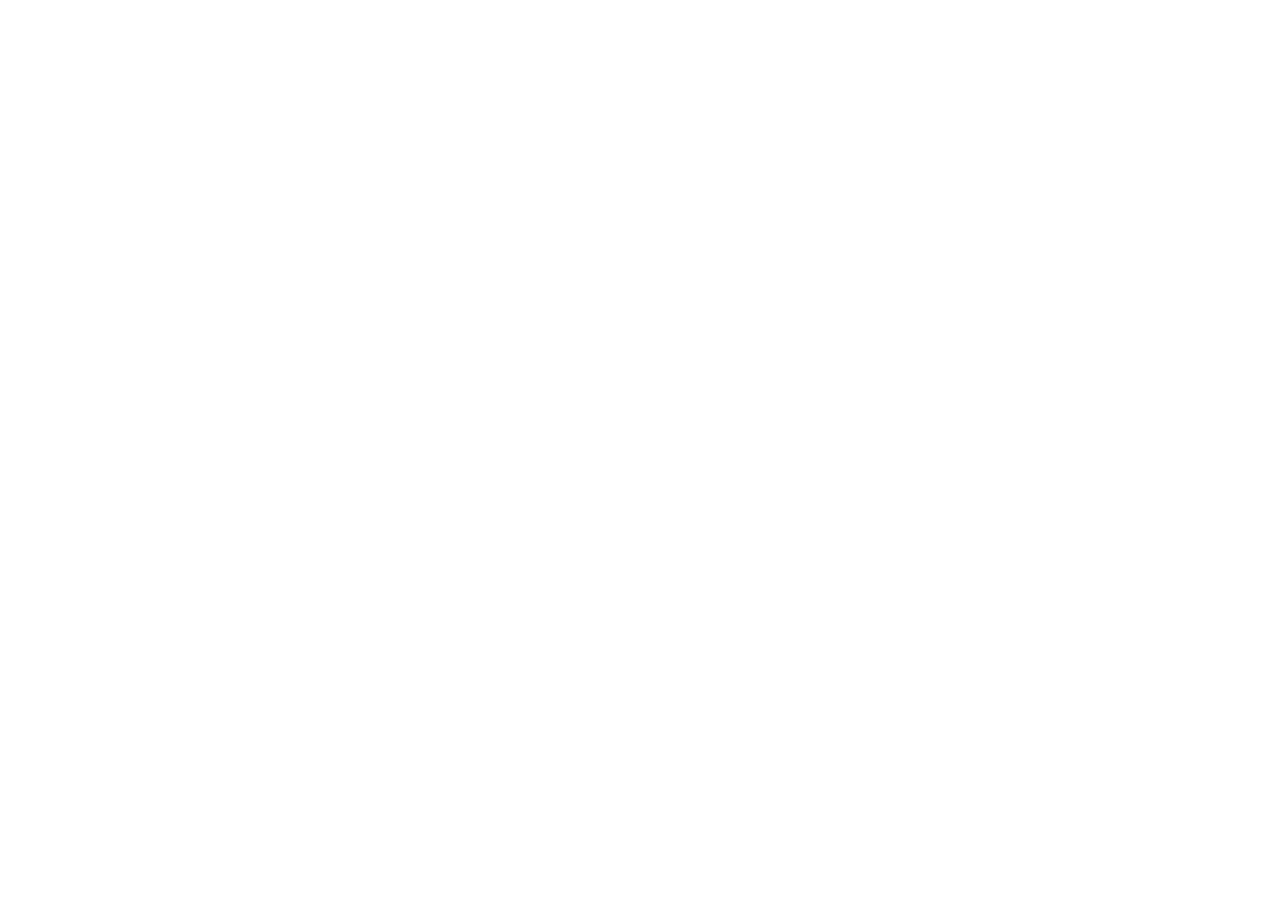
==== demo/zenfs/index.html @ ac1c2cd8 "* Added ZenFS and demo" ====
<!doctype html>
<html lang="en">
<head>
  <meta http-equiv="Content-type" content="text/html; charset=utf-8">
  <title>Project1</title>
  <meta name="viewport" content="width=device-width, initial-scale=1">
  <script src="browser.min.js"></script>
  <script src="browser.dom.js"></script>
  <script src="demozenfs.js"></script>
</head>
<body>
  <script>
    rtl.run();
  </script>
</body>
</html>
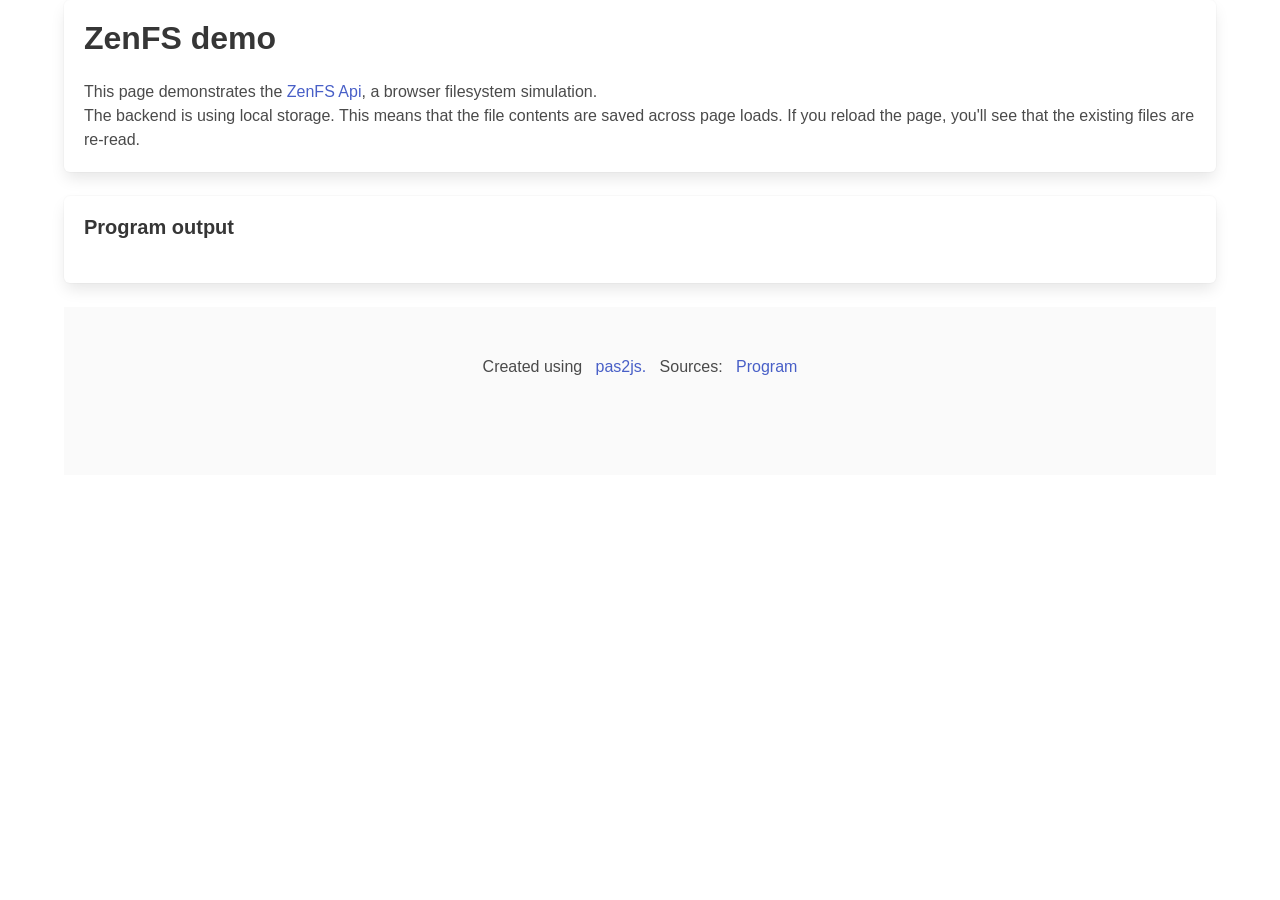
==== commit 68b3cf00: "* Cosmetic schanges" ====
--- a/demo/zenfs/index.html
+++ b/demo/zenfs/index.html
@@ -4,13 +4,38 @@
   <meta http-equiv="Content-type" content="text/html; charset=utf-8">
   <title>Project1</title>
   <meta name="viewport" content="width=device-width, initial-scale=1">
+  <link rel="stylesheet" type="text/css" href="bulma.min.css">
   <script src="browser.min.js"></script>
   <script src="browser.dom.js"></script>
   <script src="demozenfs.js"></script>
+
 </head>
 <body>
-  <script>
-    rtl.run();
-  </script>
+  <div class="container">
+    <div class="box">
+      <p class="title is-3">ZenFS demo</p>
+      <p>This page demonstrates the <a href="ZenFS">ZenFS Api</a>, a browser filesystem simulation.</p>
+      <p>The backend is using local storage. This means that the file contents are saved across page loads.
+      If you reload the page, you'll see that the existing files are re-read.
+      </p>
+    </div>
+    <div class="box">
+      <p class="title is-5">Program output</p>
+      <div id="pasjsconsole"></div>
+    </div>
+    <footer class="footer">
+      <div class="content has-text-centered">
+      <p>
+       Created using &nbsp; <a target="_blank" href="https://wiki.freepascal.org/pas2js">pas2js.</a>
+       &nbsp;&nbsp;Sources: &nbsp; <a target="new" href="demozenfs.lpr">Program</a>
+
+      </p>
+      </div>
+    </footer>
+
+    <script>
+      rtl.run();
+    </script>
+  </div>
 </body>
 </html>
